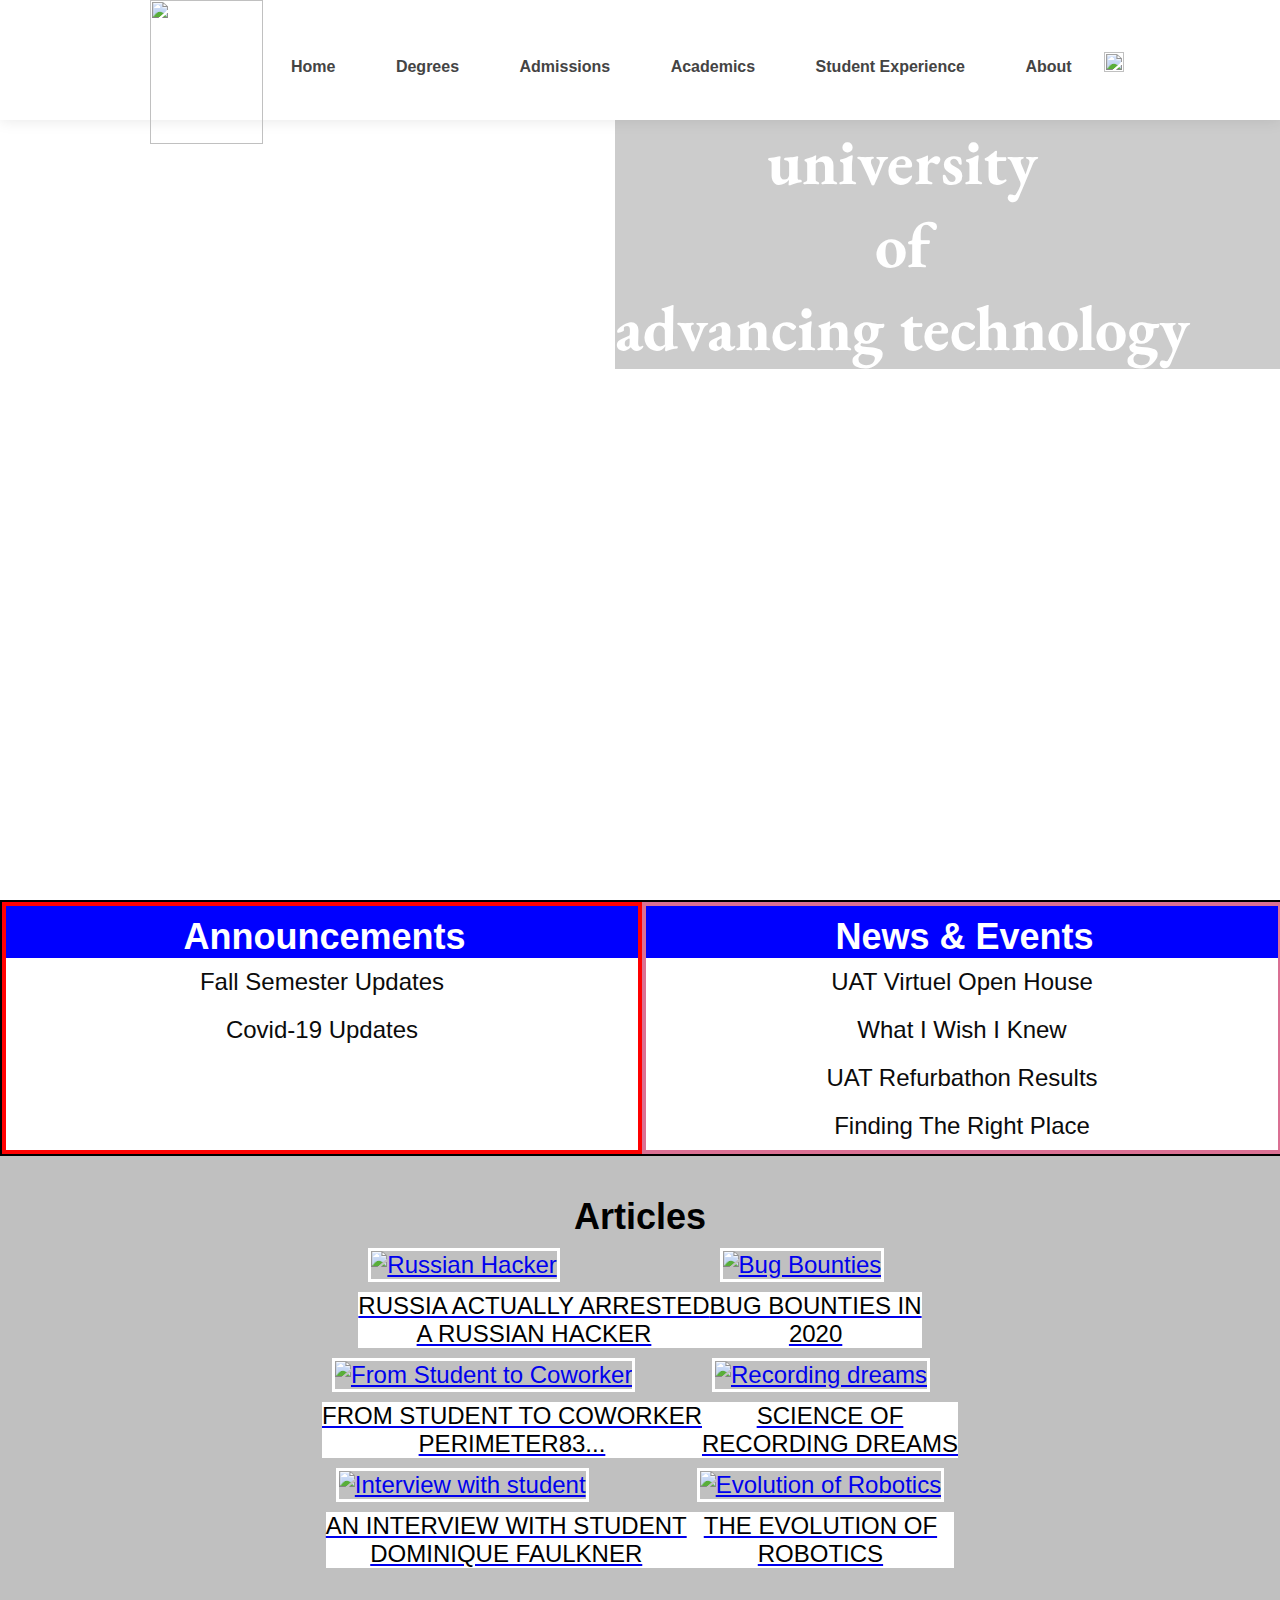
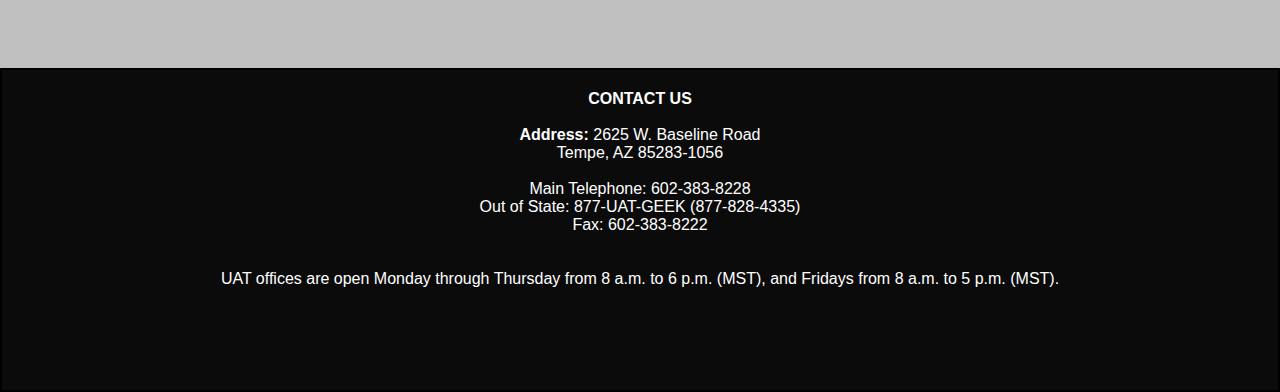
==== index.html @ 53f8b24f "Update index.html" ====
<!DOCTYPE html>
<html lang="en">
<head>
    <meta charset="UTF-8">
    <meta name="viewport" content="width=device-width, initial-scale=1.0">
    <link rel="preconnect" href="https://fonts.gstatic.com">
    <link rel="stylesheet" href="https://cdnjs.cloudflare.com/ajax/libs/font-awesome/4.7.0/css/font-awesome.min.css">
    <link href="https://fonts.googleapis.com/css2?family=EB+Garamond:wght@800&display=swap" rel="stylesheet">
    <link rel="preconnect" href="https://fonts.gstatic.com">
    <link href="https://fonts.googleapis.com/css2?family=Gothic+A1:wght@700&display=swap" rel="stylesheet">
    <link rel="stylesheet" href="https://cdnjs.cloudflare.com/ajax/libs/font-awesome/4.7.0/css/font-awesome.min.css">
    <link rel="stylesheet" href="style.css">
    <link rel="stylesheet" href="https://cdnjs.cloudflare.com/ajax/libs/font-awesome/4.7.0/css/font-awesome.min.css"> <!--Hamburger menu library-->
    <title>University of Advancing Technology</title>
</head>
<body>
<div class="heroImage">
   <nav>
        <div class="container">
            <img class="logo" src="https://www.uat.edu/themes/uat/images/uat-logo.png" alt="" width="113px"
                 height="144px">
            <ul class="menu-main">
                <li><a href>Home</a></li>

                <li><a href="">Degrees</a>
                    <div class="menu-sub">
                        <div class="menu-col-1">
                            <h3 class="menu-category">Business & Innovation</h3>
                            <ul>
                                <li><a href="https://www.uat.edu/business-technology-degree">Business Technology</a></li>
                                <li><a href="https://www.uat.edu/master-of-science">Technology Innovation (MS)</a></li>
                                <li><a href="https://www.uat.edu/master-of-science">Technology Leadership (MS)</a></li>
                                <li><a href="https://www.uat.edu/technology-studies-degree">Technology Studies</a></li>
                            </ul>

                            <h3 class="menu-category">Creation & Simulation</h3>
                            <ul>
                                <li><a href="https://www.uat.edu/digital-maker-and-fabrication-degree">Digital Maker & Fabrication</a></li>
                                <li><a href="https://www.uat.edu/human-computer-interaction-degree">Human Computer Interaction</a></li>
                                <li><a href="https://www.uat.edu/robotics-and-embedded-systems-degree">Robotics & Embedded Systems</a></li>
                                <li><a href="https://www.uat.edu/virtual-reality-degree">Virtual Reality</a></li>
                            </ul>
                        </div>

                        <div class="menu-col-1">
                            <h3 class="menu-category">Cyber Security</h3>
                            <ul>
                                <li><a href="https://www.uat.edu/master-of-science">Cyber Security (MS)</a></li>
                                <li><a href="https://www.uat.edu/network-engineering-degree">Network Engineering</a></li>
                                <li><a href="https://www.uat.edu/network-security-degree">Network Security</a></li>
                                <li><a href="https://www.uat.edu/technology-forensics-degree">Technology Forensics</a></li>
                            </ul>

                            <h3 class="menu-category">Digital Arts</h3>
                            <ul>
                                <li><a href="https://www.uat.edu/advertising-art-degree">Advertising Art</a></li>
                                <li><a href="https://www.uat.edu/digital-marketing-degree">Digital Marketing</a></li>
                                <li><a href="https://www.uat.edu/digital-video-degree">Digital Video</a></li>
                            </ul>
                        </div>

                        <div class="menu-col-1">
                            <h3 class="menu-category">Game Studies</h3>
                            <ul>
                                <li><a href="https://www.uat.edu/game-art-and-animation-degree">Game Art & Animation</a></li>
                                <li><a href="https://www.uat.edu/game-design-degree">Game Design</a></li>
                                <li><a href="https://www.uat.edu/master-of-science">Game Production (MS)</a></li>
                                <li><a href="https://www.uat.edu/game-programming-degree">Game Programming</a></li>
                            </ul>

                            <h3 class="menu-category">Software Engineering</h3>
                            <ul>
                                <li><a href="https://www.uat.edu/advancing-computer-science-degree">Advancing Computer Science</a></li>
                                <li><a href="https://www.uat.edu/artificial-intelligence-degree">Artificial Intelligence</a></li>
                                <li><a href="https://www.uat.edu/data-science-degree">Data Science</a></li>
                                <li><a href="https://www.uat.edu/master-of-science">Software Engineering (MS)</a></li>
                            </ul>
                        </div>

                    </div>
                </li>


                <li><a href="">Admissions</a>
                    <div class="menu-sub">
                        <div class="menu-col-1">
                            <ul class="top">
                                <li><a href="https://www.uat.edu/academic-calendar"><b>ACADEMIC CALENDAR</b></a></li>
                                <li><a href="https://www.uat.edu/featured-technology-university-alumni"><b>FEATURED ALUMNI</b></a></li>
                                <li><a href="https://www.uat.edu/private-consultation#admission-requirements"><b>HOW TO APPLY</b></a></li>
                                <li><a href="https://www.uat.edu/military"><b>MILITARY</b></a></li>
                            </ul>
                        </div>
                        <div class="menu-col-1">
                            <ul class="top">
                                <li><a href="https://www.uat.edu/private-consultation"><b>PRIVATE CONSULTATION</b></a></li>
                                <li><a href="https://www.uat.edu/see-technology-college"><b>SEE THE CAMPUS</b></a></li>
                                <li><a href="https://www.uat.edu/major-disclosures"><b>STUDENT CONSUMER INFO</b></a></li>
                                <li><a href="https://www.uat.edu/private-consultation#transfers"><b>TRANSFER CREDITS</b></a></li>
                            </ul>
                        </div>
                        <div class="menu-col-1">
                            <ul class="top">
                                <li><a href="https://www.uat.edu/tuition"><b>TUITION</b></a></li>
                                <li><a href="https://www.uat.edu/uatx"><b>UATX OPEN HOUSE</b></a></li>
                            </ul>
                        </div>
                    </div>
                </li>
                <li><a href="">Academics</a>
                    <div class="menu-sub">
                        <div class="menu-col-1">

                            <ul class="top">
                                <li><a href="https://www.uat.edu/uat-online"><b>UAT ONLINE</b></a></li>
                                <li><a href="https://www.uat.edu/uat-catalogs"><b>ACADEMIC CATALOG</b></a></li>
                                <li><a href="https://www.uat.edu/featured-technology-university-faculty"><b>FEATURED FACULTY</b></a></li>
                                <li><a href="https://www.uat.edu/general-education"><b>GENERAL EDUCATION</b></a></li>
                            </ul>

                        </div>
                        <div class="menu-col-1">

                            <ul class="top">
                                <li><a href="https://www.uat.edu/honors-program"><b>HONORS PROGRAM</b></a></li>
                                <li><a href="https://www.uat.edu/student-innovation-projects"><b>STUDENT INNOVATIONS</b></a></li>
                                <li><a href="https://www.uat.edu/synchronic-learning"><b>SYNCHRONIC LEARNING</b></a></li>
                                <li><a href="https://www.uat.edu/wall-of-app-fame"><b>WALL OF APP FAME</b></a></li>
                            </ul>
                        </div>
                    </div>
                </li>


                <li><a href="">Student Experience</a>
                    <div class="menu-sub">
                        <div class="menu-col-1">

                            <ul class="top">
                                <li><a href="https://www.uat.edu/commencement"><b>COMMENCEMENT</b></a></li>
                                <li><a href="https://www.uat.edu/internships"><b>INTERNSHIPS</b></a></li>
                                <li><a href="https://www.flickr.com/photos/uat/collections/"><b>PHOTO GALLERY</b></a></li>

                            </ul>

                        </div>
                        <div class="menu-col-1">

                            <ul class="top">
                                <li><a href="https://www.uat.edu/publications"><b>PUBLICATIONS</b></a></li>
                                <li><a href="https://blog.uat.edu/?_ga=2.84575257.162739185.1605020273-951301394.1601659774"><b>STUDENT BLOG</b></a></li>
                                <li><a href="https://www.uat.edu/student-housing"><b>STUDENT HOUSING</b></a></li>
                            </ul>
                        </div>
                    </div>
                </li>
                <li><a href="">About</a>
                    <div class="menu-sub">
                        <div class="menu-col-1">
                            <ul class="top">
                                <li><a href="https://www.uat.edu/about-uat"><b>ABOUT UAT</b></a></li>
                                <li><a href="https://www.uat.edu/university-of-advancing-technology-at-a-glance#accreditation-info"><b>ACCREDITATION</b></a></li>
                                <li><a href="https://www.uat.edu/university-of-advancing-technology-at-a-glance"><b>AT A GLANCE</b></a></li>
                                <li><a href="https://www.uat.edu/featured-technology-university-staff"><b>FEATURED STAFF</b></a></li>
                            </ul>
                        </div>
                        <div class="menu-col-1">

                            <ul class="top">
                                <li><a href="https://www.uat.edu/about-uat"><b>HISTORY</b></a></li>
                                <li><a href="https://www.uat.edu/campus-information"><b>IMPORTANT NUMBERS</b></a></li>
                                <li><a href="https://www.uat.edu/technology-university-mission"><b>MISSION</b></a></li>
                                <li><a href="https://www.uat.edu/why-uat"><b>WHY UAT</b></a></li>
                            </ul>
                        </div>
                    </div>
                </li>
                <li>
                    <a class="norsk" href="index-norsk.html"><img src="https://www.flaticon.com/svg/static/icons/svg/206/206709.svg" width="20" height="20" alt=""></a>
                </li>
            </ul>

            <!-- Mobile Navigation Menu
             https://www.w3schools.com/howto/howto_js_mobile_navbar.asp-->
            <div class="topnav">
                <a href="#home" class="active">Logo</a>

                <div id="myLinks">
                    <a href="https://www.uat.edu/advancing-technology-degrees">Degrees</a>
                    <a href="https://www.uat.edu/private-consultation">Admissions</a>
                    <a href="https://www.uat.edu/synchronic-learning">Academics</a>
                    <a href="https://www.uat.edu/see-technology-college">Student Experience</a>
                    <a href="https://www.uat.edu/see-technology-college">About</a>

                </div>
                <a href="javascript:void(0);" class="icon" onclick="myFunction()">
                    <i class="fa fa-bars"></i>
                </a>
            </div>
        </div>



    </nav>


    <div class="heroContents">
        <h1>university <br> of <br> advancing technology</h1>
        <p>scroll down___<i class="arrow down"></i></p>
    </div>

</div>
<div class="container2">
    <div class="announcements">
        <h2>Announcements</h2>
        <p><a href="">Fall Semester Updates</a></p>
        <p><a href="">Covid-19 Updates</a></p>

    </div>
    <div class="news&events">
        <h2>News & Events</h2>
        <p><a href="">UAT Virtuel Open House</a></p>
        <p><a href="">What I Wish I Knew</a></p>
        <p><a href="">UAT Refurbathon Results</a></p>
        <p><a href="">Finding The Right Place</a></p>

    </div>
</div>
<div class="articles">
    <h2>Articles</h2>
        <div class="flex-container">
            <div><a href="https://blog.uat.edu/russia-actually-arrested-a-russian-hacker?_ga=2.234431705.652807388.1605181461-1423051678.1605005523" target="_blank"><img border="3px" alt="Russian Hacker" src="https://blog.uat.edu/hubfs/sdqd.jpg" width="362" height="305"><div class ="undertext"><p>RUSSIA ACTUALLY ARRESTED<br> A RUSSIAN HACKER</p></div></a></div>
            

            <div><a href="https://blog.uat.edu/bug-bounties-in-2020?_ga=2.234431705.652807388.1605181461-1423051678.1605005523" target="_blank"><img border="3px" alt="Bug Bounties" src="https://blog.uat.edu/hs-fs/hubfs/bug_bounty-100701715-large.jpg?width=700&name=bug_bounty-100701715-large.jpg" width="362" height="305"><div class ="undertext"><p>BUG BOUNTIES IN <br>2020</p></div></a></div>

            <div><a href="https://www.uattech.com/from-student-to-coworker-perimeter83-expands-offerings-for-uat-alum?__hstc=214042312.0d9d8ee33cb249ca21d440b38120232f.1605005524956.1605025934381.1605181462608.5&__hssc=214042312.1.1605181462608&__hsfp=2518874970&_ga=2.225510877.652807388.1605181461-1423051678.1605005523" target="_blank"><img border="3px" alt="From Student to Coworker" src="https://www.uattech.com/hubfs/IMG_9719.jpg" width="362" height="305"><div class ="undertext"><p>FROM STUDENT TO COWORKER<br>PERIMETER83...</p></div></a></div>

           <div><a href="https://blog.uat.edu/recording-dreams?_ga=2.204328151.652807388.1605181461-1423051678.1605005523" target="_blank"><img border="3px" alt="Recording dreams" src="https://blog.uat.edu/hubfs/MRI_free.jpg" width="362" height="305"><div class ="undertext"><p>SCIENCE OF <br>RECORDING DREAMS</p></div></a></div>

           <div><a href="https://www.uattech.com/an-interview-with-student-dominique-faulkner-usaf-veteran?__hstc=214042312.0d9d8ee33cb249ca21d440b38120232f.1605005524956.1605025934381.1605181462608.5&__hssc=214042312.8.1605181462608&__hsfp=2518874970&_ga=2.171339623.652807388.1605181461-1423051678.1605005523" target="_blank"><img border="3px" alt="Interview with student" src="https://www.uattech.com/hubfs/Dominique.jpeg" width="362" height="305"><div class ="undertext"><p>AN INTERVIEW WITH STUDENT <br>DOMINIQUE FAULKNER</p></div></a></div>

           <div><a href="https://blog.uat.edu/the-evolution-of-robotics?_ga=2.163129851.652807388.1605181461-1423051678.1605005523" target="_blank"><img border="3px" alt="Evolution of Robotics" src="https://blog.uat.edu/hubfs/Programmatic/Robotics/banner-1.jpg" width="362" height="305"><div class ="undertext"><p>THE EVOLUTION OF <br>ROBOTICS</p></div></a></div>
        </div>

</div>


<footer>
    <div id="footer">
        <div class="contact">
            <p><b>CONTACT US</b><br><br><b>Address:  </b> 2625 W. Baseline Road <br>Tempe, AZ 85283-1056<br> <br>Main Telephone: 602-383-8228 <br>Out of State: 877-UAT-GEEK (877-828-4335)
                <br>Fax: 602-383-8222
                <br><br> <br>UAT offices are open Monday through Thursday from 8 a.m. to 6 p.m. (MST), and Fridays from 8 a.m. to 5 p.m. (MST).</p>

        </div>
    </div>
</footer>
<script>
    function myFunction() {
        var x = document.getElementById("myLinks");
        if (x.style.display === "block") {
            x.style.display = "none";
        } else {
            x.style.display = "block";
        }
    }
</script>
</body>
</html>
---- style.css ----
body {
    font-family: sans-serif;
}

*{
  padding: 0;
    margin: 0;

}


.logo {
    float: left;

    padding-left: 10px;
}



@media (max-width: 330px) {
    h1 {
        padding-top: 0;
        padding-left: 40px;
        font-size: 4em;
        font-weight: bold;
        color: #ffffff;
        font-family: 'Poppins', sans-serif;;

    }
}

.heroImage {
    width: 100%;
    height: 100vh;
    box-sizing: border-box;
    background-size: cover;
    background-image: url("https://images.unsplash.com/photo-1513258496099-48168024aec0?ixlib=rb-1.2.1&ixid=eyJhcHBfaWQiOjEyMDd9&auto=format&fit=crop&w=1950&q=80");
}

/*----nav----*/
.container {
    max-width: 1000px;
    margin: 0 auto;
    height: 120px;
}
.menu-main {
    padding-top: 30px;
    font-size: 16px;
    font-weight: bold;
}

nav {
    background: #fff;
    box-shadow: 0 0 15px 0 rgba(0, 0, 0, .10);
}
nav ul {
    margin: 0;
    padding: 0;
    list-style: none;
    position: relative;
}

nav li {
    display: inline-block;
}

nav a {
    color: #444;
    text-decoration: none;
    display: block;
    padding: 1.75em 1.75em;
}

nav li:hover {
    background: #444;
}

nav li:hover a {
    color: #fff;
}

.menu-sub {
    position: absolute;
    background: #444;
    width: 100%;
    display: none;
    color: #fff;
}
.menu-sub a{
    font-weight: normal;
}

nav li:hover .menu-sub {
    display: block;

}

.menu-sub li {
    display: block;
}

.menu-sub a {
    padding: .75em;
    margin-bottom: .2em;
}

.menu-sub a:hover {
    text-decoration: underline;
}

.menu-sub h3 {
    padding: .75em;
}

.menu-category {
    margin: 2.5em 0 .5em;
}


.menu-col-1,
.menu-col-2,
.menu-col-3,
.menu-col-4 {
    float: left;
}

.menu-col-1 {
    width: 25%;
}

.top {
    padding-top: 40px;
}


.heroContents h1{
    color: #fff;
    padding-top: 0;
    padding-right: 90px;
    float: right;
    text-align: center;
    font-family: 'EB Garamond', serif;
    font-size: 4em;
    font-weight: bold;
    background: rgba(0,0,0,0.2);
}
.heroContents p{

    color: #ffffff;
    font-weight: bold;
    font-size: 16px;
    padding-top: 450px;

    float: left;
}

.arrow {
    border: solid #ffffff;
    border-width: 0 9px 9px 0;
    display: inline-block;
    padding: 9px;
}



.down {
    transform: rotate(45deg);
    -webkit-transform: rotate(45deg);
}

@media screen and (max-width: 968px) {
    .heroContents p{
        padding-top: 200px;
        padding-left: 60px;
        float: left;
    }

}
.norsk{
    padding: 0;
    margin: 0;
    display: flow;
}



/*-----main-----*/


.container2 {
    display: flex;
    height: auto;
    width: 100%;
    border-width:2px;
    border-style:solid;
    border-color:black;
}



.news\&events {
    display: flow;
    background-color: #fff;
    font-size: 24px;
    margin: 0;
    width: 100%;
    border-width:4px;
    border-style:solid;
    border-color: palevioletred;
    contain: content;
    text-align: center;

}

.announcements {
    background-color: #fff;
    font-size: 24px;
    margin: 0;
    width: 100%;
    border-width:4px;
    border-style:solid;
    border-color:red;
    text-align: center;

}

.container2 h2 {
    padding-top: 10px;
    padding-left: 5px;
    background: blue;
    color: white;
}

.container2 p {
    padding: 10px;
    color: #0b0b0b;
}
.container2 a:hover {
    text-decoration: underline;
}

.container2 a {
    color: #0b0b0b;
    text-decoration: none;
}
@media screen and (max-width: 680px) {

    .container2{
        height: auto;
        width: 100%;
    }

    .heroContents p {
        padding-top: 100px;
        padding-left: 60px;
    }
    .container2 h2{
        font-size: 20px;
        background: blue;
        color: white;
    }
    .container2 p{
        font-size: 16px;
    }


}


/*----Articles----*/

.articles {
    background-color: #C0C0C0;
    padding-bottom: 100px;
    height: auto;
    font-size: 24px;
    margin: 0;
}

.articles h2{
    padding-top: 40px;
    text-align: center;
}
.flex-container {
    position: relative;
    display: flex;
    flex-wrap: wrap;
    justify-content: center;
    margin: 0 15% 0 15%;
    
}

.undertext { /* Har foreløpig ingen funksjon */
   position: relative;
    /* top: 210px; */
   /* left: 96px; */
    background-color: white;
    color: black;
    font-size: 24px;
    text-align: center;

}

.articles img {
    border-color: white;
    margin: 10px 10px 10px 10px
}

/*-----footer----*/
#footer {
    padding-top: 20px;
    background-color: #0b0b0b;
    height: 300px;
    margin: auto;
    border: solid 2px black;
    text-align: center;

}

.contact {
    text-align: center;

}
h4 {
    color: #ffff;
    padding: 10px;

    font-size: 20px;
}

.contact p {
    color: #ffff;
    background-color: #0b0b0b;
}

.menu {
    float: right;
    padding-right: 10px;
}

.info {
    text-align: center;
}
.menu h5{



}

.menu-footer a li {
    padding: 10px;


}

.menu-footer a {
    float: left;
    padding: 10px;
    color: #ffffff;
    text-decoration: none;
}
.menu-footer a:hover{
    text-decoration: underline;
}
.info p a{
    text-decoration: none;
    color: #fff;
}
.info p{
    padding: 10px;
}

.menu-footer a:hover {
    text-decoration: underline;
}

.info p a {
    text-decoration: none;
    color: #fff;
}

.info p a:hover {
    text-decoration: underline;
}

.info p {
    padding: 10px;
}
/* Mobile */
@media only screen and (max-width: 375px){

}


@media screen and (max-width: 970px){

    /*hamburgermenu*/
    .topnav {
        overflow: hidden;
        background-color: #333;
        position: relative;
    }


    .topnav #myLinks {
        display: none;
    }
    .menu-main{
        display: none;
    }



    .topnav a {
        color: white;
        padding: 14px 16px;
        text-decoration: none;
        font-size: 17px;
        display: block;
    }

    /* hamburger icon */
    .topnav a.icon {
        background: black;
        display: block;
        position: absolute;
        right: 0;
        top: 0;
    }


    .topnav a:hover {
        background-color: #ddd;
        color: black;
    }


    .active {
        background-color: #ffffff;
        color: #0b0b0b;
    }
}



@media screen and (min-width: 970px){
    .topnav{
        display: none;
    }
}
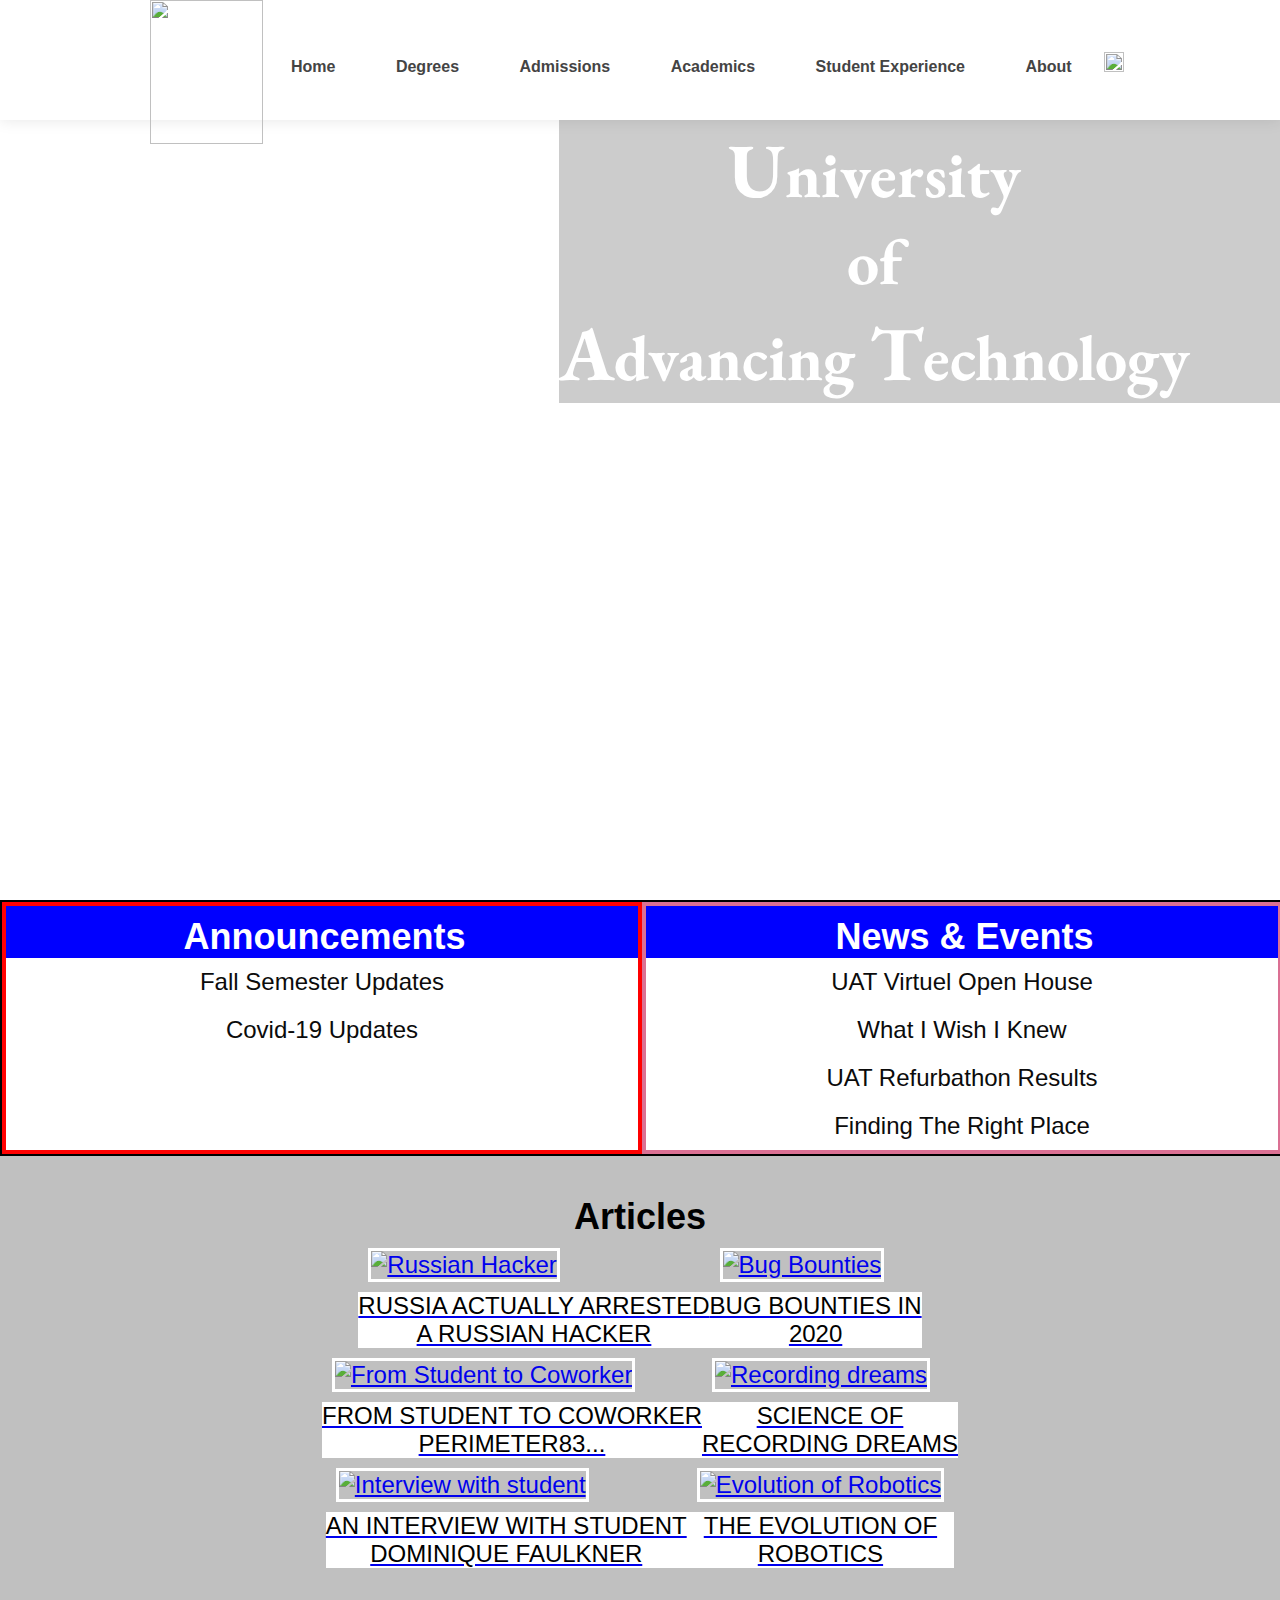
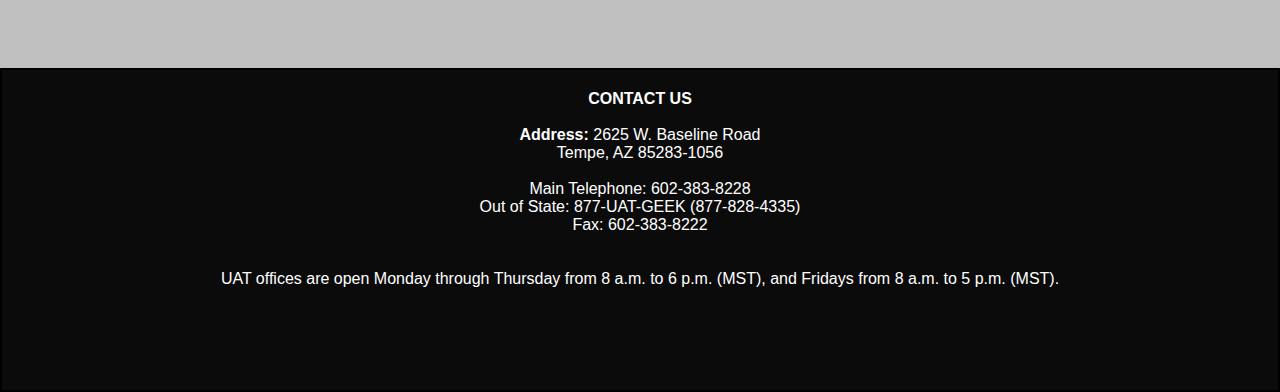
==== commit 8f70cad6: "Jobbe på" ====
--- a/index.html
+++ b/index.html
@@ -205,7 +205,7 @@
 
 
     <div class="heroContents">
-        <h1>university <br> of <br> advancing technology</h1>
+        <h1><big>U</big>niversity <br> of <br> <big>A</big>dvancing <big>T</big>echnology</h1>
         <p>scroll down___<i class="arrow down"></i></p>
     </div>
 
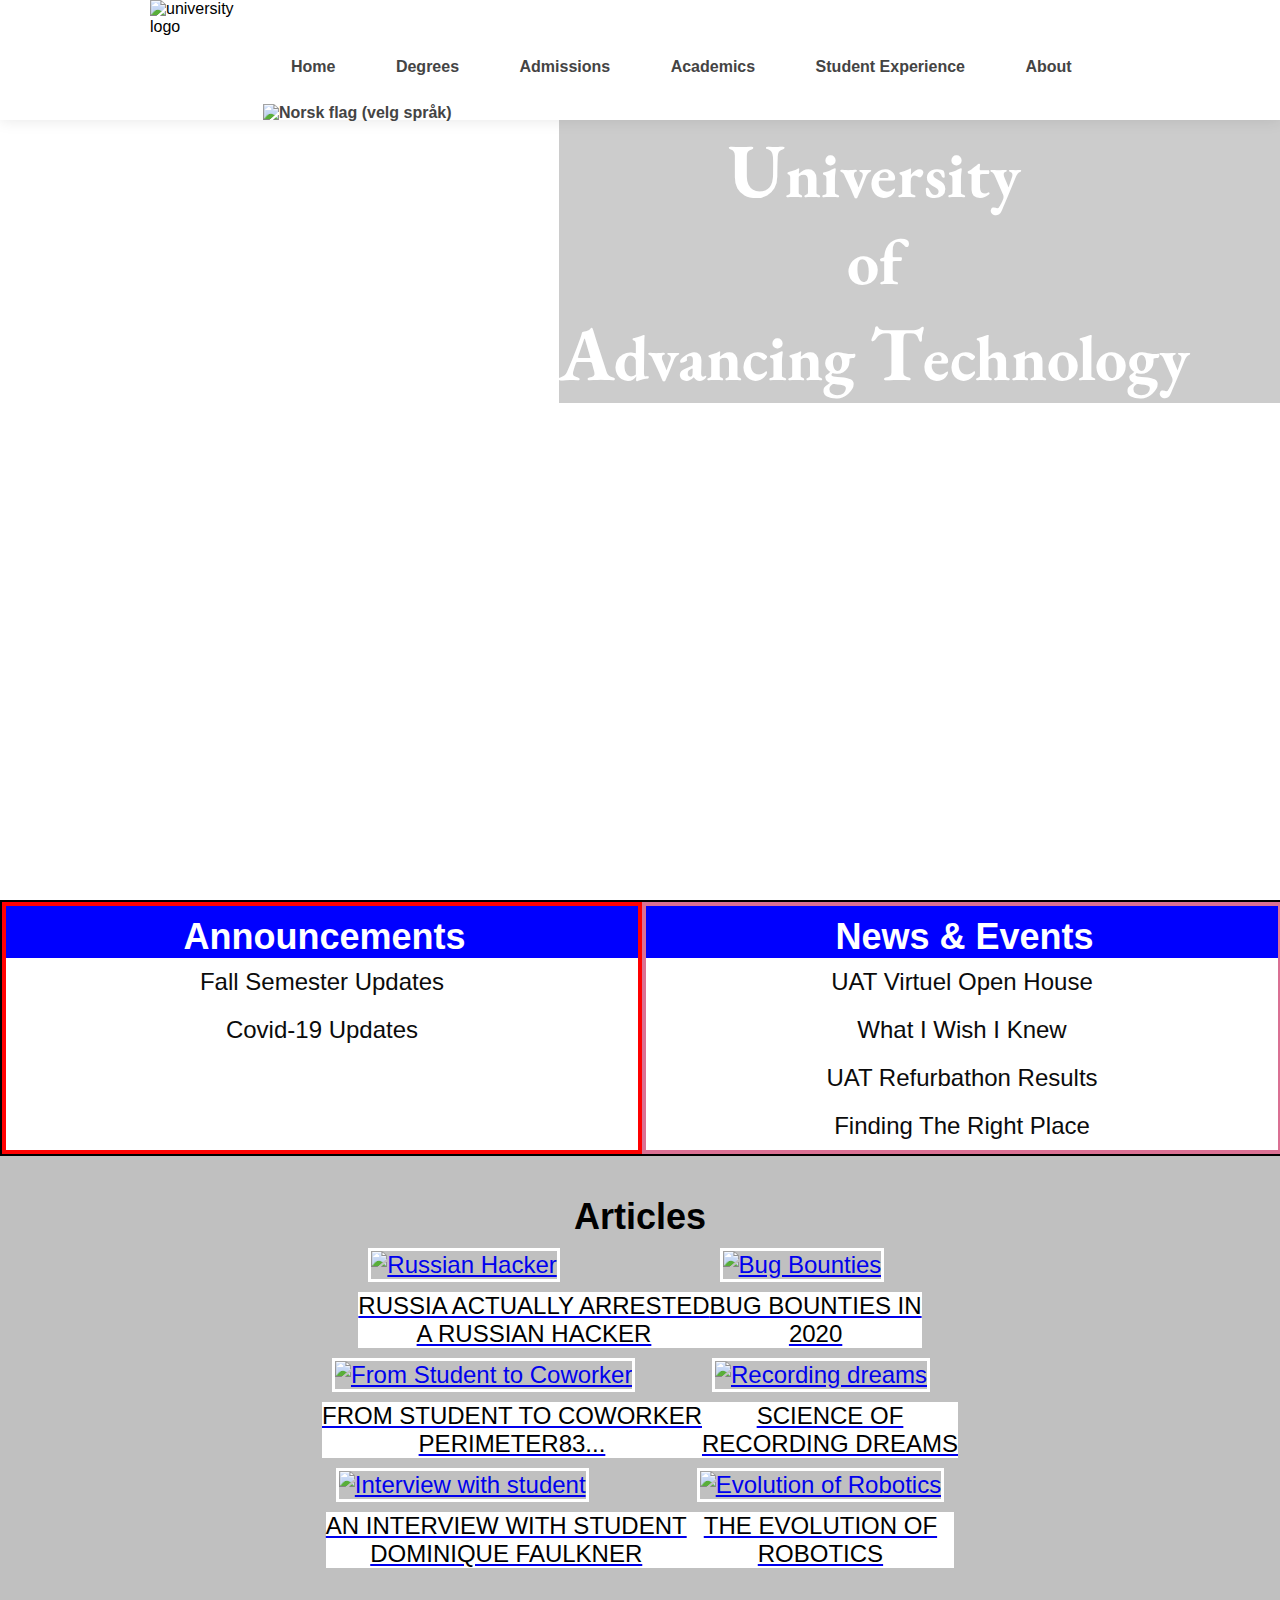
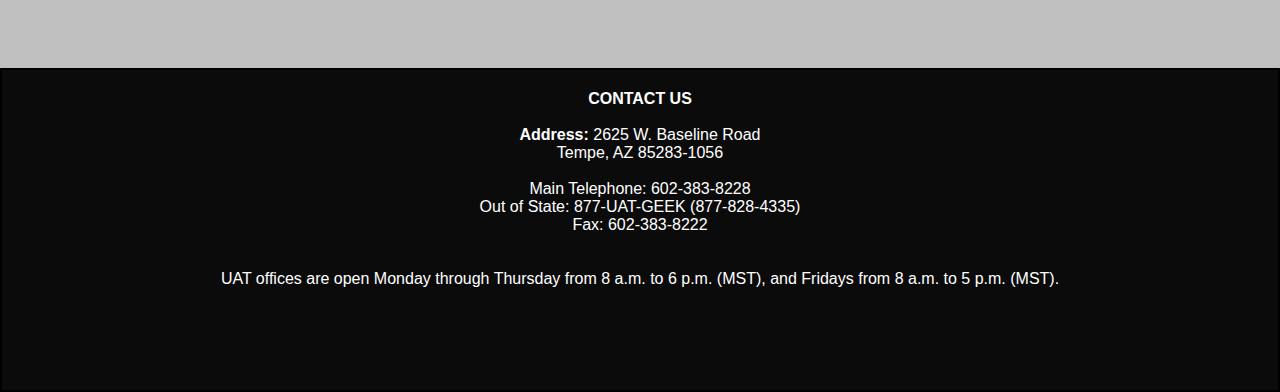
==== commit 85cbd20a: "ifx" ====
--- a/index.html
+++ b/index.html
@@ -17,7 +17,7 @@
 <div class="heroImage">
    <nav>
         <div class="container">
-            <img class="logo" src="https://www.uat.edu/themes/uat/images/uat-logo.png" alt="" width="113px"
+            <img class="logo" src="https://www.uat.edu/themes/uat/images/uat-logo.png" alt="university logo" width="113px"
                  height="144px">
             <ul class="menu-main">
                 <li><a href>Home</a></li>
@@ -158,7 +158,7 @@
                     <div class="menu-sub">
                         <div class="menu-col-1">
                             <ul class="top">
-                                <li><a href="https://www.uat.edu/about-uat"><b>ABOUT UAT</b></a></li>
+                                <li><a href="aboutuat.html"><b>ABOUT UAT</b></a></li>
                                 <li><a href="https://www.uat.edu/university-of-advancing-technology-at-a-glance#accreditation-info"><b>ACCREDITATION</b></a></li>
                                 <li><a href="https://www.uat.edu/university-of-advancing-technology-at-a-glance"><b>AT A GLANCE</b></a></li>
                                 <li><a href="https://www.uat.edu/featured-technology-university-staff"><b>FEATURED STAFF</b></a></li>
@@ -176,21 +176,22 @@
                     </div>
                 </li>
                 <li>
-                    <a class="norsk" href="index-norsk.html"><img src="https://www.flaticon.com/svg/static/icons/svg/206/206709.svg" width="20" height="20" alt=""></a>
+                    <a class="norsk" href="index-norsk.html"><img src="https://www.flaticon.com/svg/static/icons/svg/206/206709.svg" width="30" height="30" alt="Norsk flag (velg språk)"></a>
                 </li>
             </ul>
 
             <!-- Mobile Navigation Menu
              https://www.w3schools.com/howto/howto_js_mobile_navbar.asp-->
             <div class="topnav">
-                <a href="#home" class="active">Logo</a>
+                <a href="index.html" class="active">Logo</a>
+                <a href="#home" class="active">Menu</a>
 
                 <div id="myLinks">
                     <a href="https://www.uat.edu/advancing-technology-degrees">Degrees</a>
                     <a href="https://www.uat.edu/private-consultation">Admissions</a>
                     <a href="https://www.uat.edu/synchronic-learning">Academics</a>
                     <a href="https://www.uat.edu/see-technology-college">Student Experience</a>
-                    <a href="https://www.uat.edu/see-technology-college">About</a>
+                    <a href="aboutuat.html">About</a>
 
                 </div>
                 <a href="javascript:void(0);" class="icon" onclick="myFunction()">
@@ -230,7 +231,7 @@
     <h2>Articles</h2>
         <div class="flex-container">
             <div><a href="https://blog.uat.edu/russia-actually-arrested-a-russian-hacker?_ga=2.234431705.652807388.1605181461-1423051678.1605005523" target="_blank"><img border="3px" alt="Russian Hacker" src="https://blog.uat.edu/hubfs/sdqd.jpg" width="362" height="305"><div class ="undertext"><p>RUSSIA ACTUALLY ARRESTED<br> A RUSSIAN HACKER</p></div></a></div>
-            
+
 
             <div><a href="https://blog.uat.edu/bug-bounties-in-2020?_ga=2.234431705.652807388.1605181461-1423051678.1605005523" target="_blank"><img border="3px" alt="Bug Bounties" src="https://blog.uat.edu/hs-fs/hubfs/bug_bounty-100701715-large.jpg?width=700&name=bug_bounty-100701715-large.jpg" width="362" height="305"><div class ="undertext"><p>BUG BOUNTIES IN <br>2020</p></div></a></div>
 
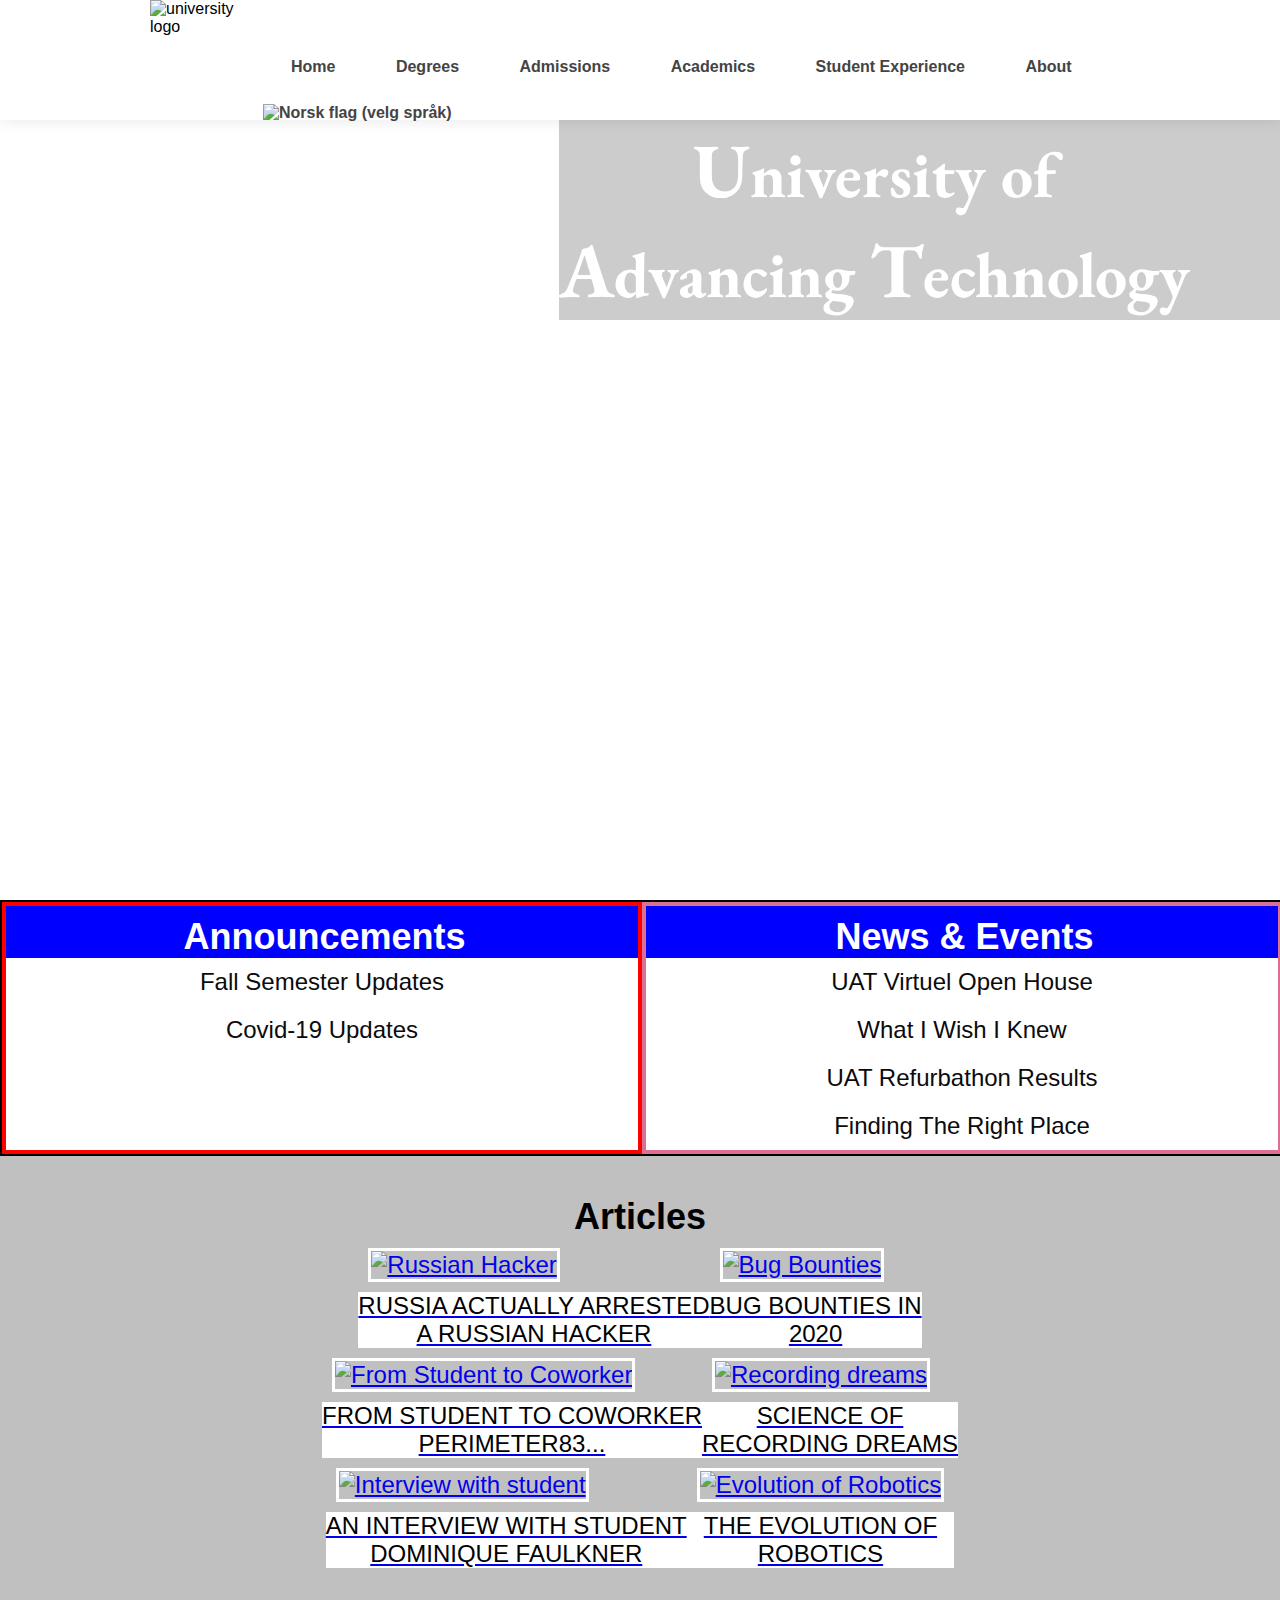
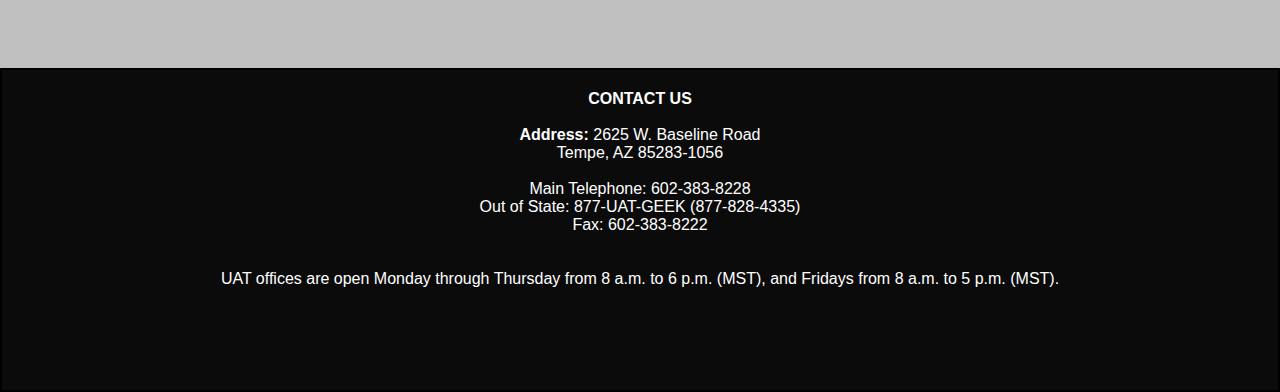
==== commit 434ec169: "tittle" ====
--- a/index.html
+++ b/index.html
@@ -183,8 +183,10 @@
             <!-- Mobile Navigation Menu
              https://www.w3schools.com/howto/howto_js_mobile_navbar.asp-->
             <div class="topnav">
-                <a href="index.html" class="active">Logo</a>
+
                 <a href="#home" class="active">Menu</a>
+                <a class="norsk-norsk" href="index-norsk.html"><img src="https://www.flaticon.com/svg/static/icons/svg/206/206709.svg" width="30" height="30" alt="Norsk flag (velg språk)"></a>
+
 
                 <div id="myLinks">
                     <a href="https://www.uat.edu/advancing-technology-degrees">Degrees</a>
@@ -206,7 +208,7 @@
 
 
     <div class="heroContents">
-        <h1><big>U</big>niversity <br> of <br> <big>A</big>dvancing <big>T</big>echnology</h1>
+        <h1><big>U</big>niversity of <br> <big>A</big>dvancing <big>T</big>echnology</h1>
         <p>scroll down___<i class="arrow down"></i></p>
     </div>
 
--- a/style.css
+++ b/style.css
@@ -181,7 +181,13 @@
     margin: 0;
     display: flow;
 }
-
+.norsk-norsk{
+    padding: 0;
+    margin: 0;
+    background-color: white;
+
+
+}
 
 
 /*-----main-----*/
@@ -209,7 +215,6 @@
     border-color: palevioletred;
     contain: content;
     text-align: center;
-
 }
 
 .announcements {
@@ -262,7 +267,10 @@
     .container2 p{
         font-size: 16px;
     }
-
+    .norsk-norsk{
+        float: right;
+        background-color: white;
+    }
 
 }
 
@@ -397,7 +405,7 @@
     /*hamburgermenu*/
     .topnav {
         overflow: hidden;
-        background-color: #333;
+        background-color: #fff;
         position: relative;
     }
 
@@ -426,6 +434,7 @@
         position: absolute;
         right: 0;
         top: 0;
+        padding-right: 20px;
     }
 
 
@@ -439,6 +448,10 @@
         background-color: #ffffff;
         color: #0b0b0b;
     }
+    .norsk-norsk{
+        float: right;
+        background-color: white;
+    }
 }
 
 
@@ -447,4 +460,5 @@
     .topnav{
         display: none;
     }
-}+
+}
